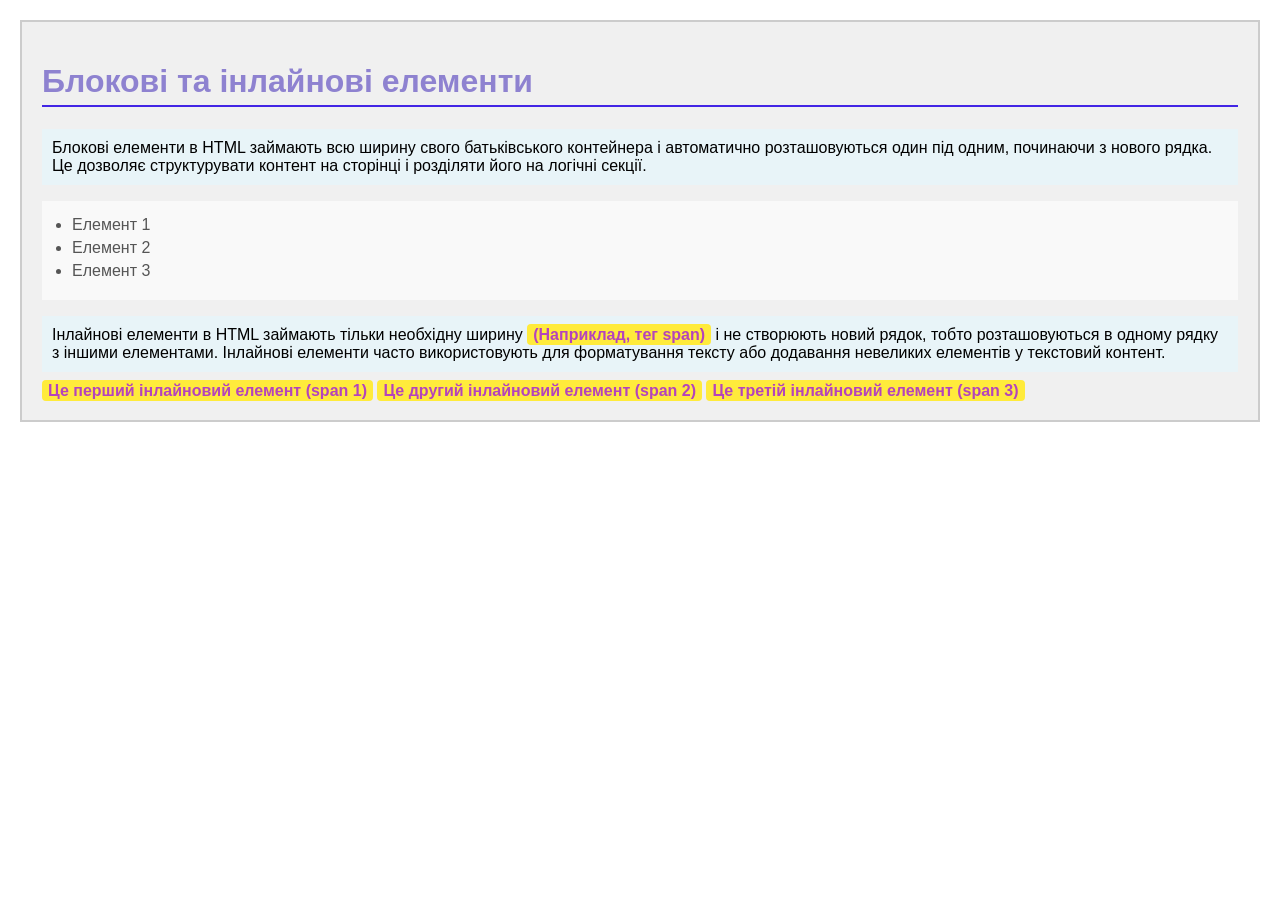
==== index.html @ 32ee2135 "Add files via upload" ====
<!DOCTYPE html>
<html lang="uk">
<head>
  <meta charset="UTF-8">
  <meta name="viewport" content="width=device-width, initial-scale=1.0">
  <title>Блокові та інлайнові елементи</title>
  <link rel="stylesheet" href="style.css">
</head>
<body>
  <div>
<h1> Блокові та інлайнові елементи</h1>
<p>Блокові елементи в HTML займають всю ширину свого батьківського контейнера і автоматично розташовуються один під одним, починаючи з нового рядка. Це дозволяє структурувати контент на сторінці і розділяти його на логічні секції.</p>
<ul>
  <li>Елемент 1</li>
  <li>Елемент 2</li>
  <li>Елемент 3</li>
</ul>
<p>Інлайнові елементи в HTML займають тільки необхідну ширину <span> (Наприклад, тег <strong>span</strong>)</span> і не створюють новий рядок, тобто розташовуються в одному рядку з іншими елементами. Інлайнові елементи часто використовують для форматування тексту або додавання невеликих елементів у текстовий контент.</p>

<span> Це перший інлайновий елемент (span 1)</span>
<span> Це другий інлайновий елемент (span 2)</span>
<span> Це третій інлайновий елемент (span 3)</span>

  </div> 
</body>
</html>
---- style.css ----
div{
  background-color: #f0f0f0;
  padding: 20px;
  border: 2px solid #ccc;
}


h1{
color: rgb(142, 130, 208);
border-bottom: 2px solid rgb(66, 37, 229);
padding-bottom: 5px;
}

p{
  background-color: #e8f4f8;
  padding: 10px;
  margin-bottom: 10px;

}
ul{
  background-color: #f9f9f9;
  padding: 15px 30px
}
li{
  color: #555;
  margin-bottom: 5px;
}
span{
  background-color: #ffeb3b;
  color: #b443bc;
  font-weight: bold;
  padding: 2px 6px;
  border-radius: 4px;

}

.box {
  display: block;
  width: 200px;
  height: 100px;
  background-color: rgb(28, 247, 43);
  margin-bottom: 10px;
}
.inline-element {
  display: inline;
  background-color: rgb(33, 36, 214);
}

.box2{
  display: inline-block;
  width: 150px;
  height: 80px;
  background-color: rgb(200, 78, 22);
}

.container{
  display: flex;
  justify-content: space-between; 
  align-items: center;   
  color: rgb(230, 234, 28);     
  background-color: rgb(235, 84, 235); 
  }

.border-box {
    box-sizing: border-box;
    width: 100px;
    padding: 10px;
    border: 5px solid black;
}
.content-box {
    box-sizing: content-box;
    width: 100px;
    padding: 10px;
    border: 5px solid black;
}


.container2 {
  width: 100%;
  max-width: 800px;
  margin: 0 auto;
  border: 2px solid #333;
  padding: 15px;
  background-color: #f9f9f9;
}


.box {
  width: 200px;
  height: 200px;
  color: rgb(107, 252, 114);
  text-align: center;
  line-height: 100px;
  font-weight: bold;
}


.float-left {
  float: left;
  background-color: #3498db;
  margin-right: 15px; 
  margin-bottom: 10px;
}


.float-right {
  float: right;
  background-color: #e74c3c;
  margin-left: 15px; 
  margin-bottom: 10px;
}


.clear {
  clear: both;
}
.box5{
 width: 250px;       
 height: 150px;      
 border: 2px solid #333;
 padding: 10px;
 margin-bottom: 20px;
 background-color: #f9f9f9;
 overflow: auto;
}
.box6{
 width: 250px;       
 height: 150px;      
 border: 2px solid #333;
 padding: 10px;
 margin-bottom: 20px;
 background-color: #24d83c;
 overflow: hidden;
}

.box7{
 width: 250px;      
 height: 150px;      
 border: 2px solid #333;
 padding: 10px;
 margin-bottom: 20px;
 background-color: #4023b7;
 overflow: scroll;
}

.box8{
 width: 250px;      
 height: 150px;      
 border: 2px solid #333;
 padding: 10px;
 margin-bottom: 20px;
 background-color: #dbef27;
 overflow: visible;
}

/* Базові стилі для сторінки */
body {
  font-family: sans-serif;
  padding: 20px;
  margin: 0;
}


.box-static {
  position: static;
  background-color: #d30707;
  padding: 15px;
  margin-bottom: 20px;
}


.box-relative {
  position: relative;
  top: 15px;
  left: 20px;
  background-color: #1caef2;
  padding: 15px;
  margin-bottom: 35px; 
}


.parent-container {
  position: relative; 
  width: 100%;
  max-width: 400px;
  height: 120px;
  background-color: #f5f5f5;
  border: 2px dashed #d09e9e;
  padding: 10px;
  box-sizing: border-box;
}

.box-absolute {
  position: absolute;
  top: 10px;
  right: 10px;
  background-color: #bc36d3;
  padding: 10px;
}


.box-fixed {
  position: fixed;
  bottom: 15px;
  right: 15px;
  background-color: #f34510;
  padding: 12px 20px;
  border-radius: 8px;
  box-shadow: 0 2px 10px rgba(0, 0, 0, 0.2);
  z-index: 1000;
}


.box-sticky {
  position: sticky;
  top: 0; 
  background-color: #d6a5d3;
  padding: 15px;
  font-weight: bold;
  box-shadow: 0 2px 5px rgba(237, 3, 3, 0.1);
}


.scroll-space {
  height: 1200px;
  background-color: #fafafa;
  padding-top: 20px;
  margin-top: 10px;
}
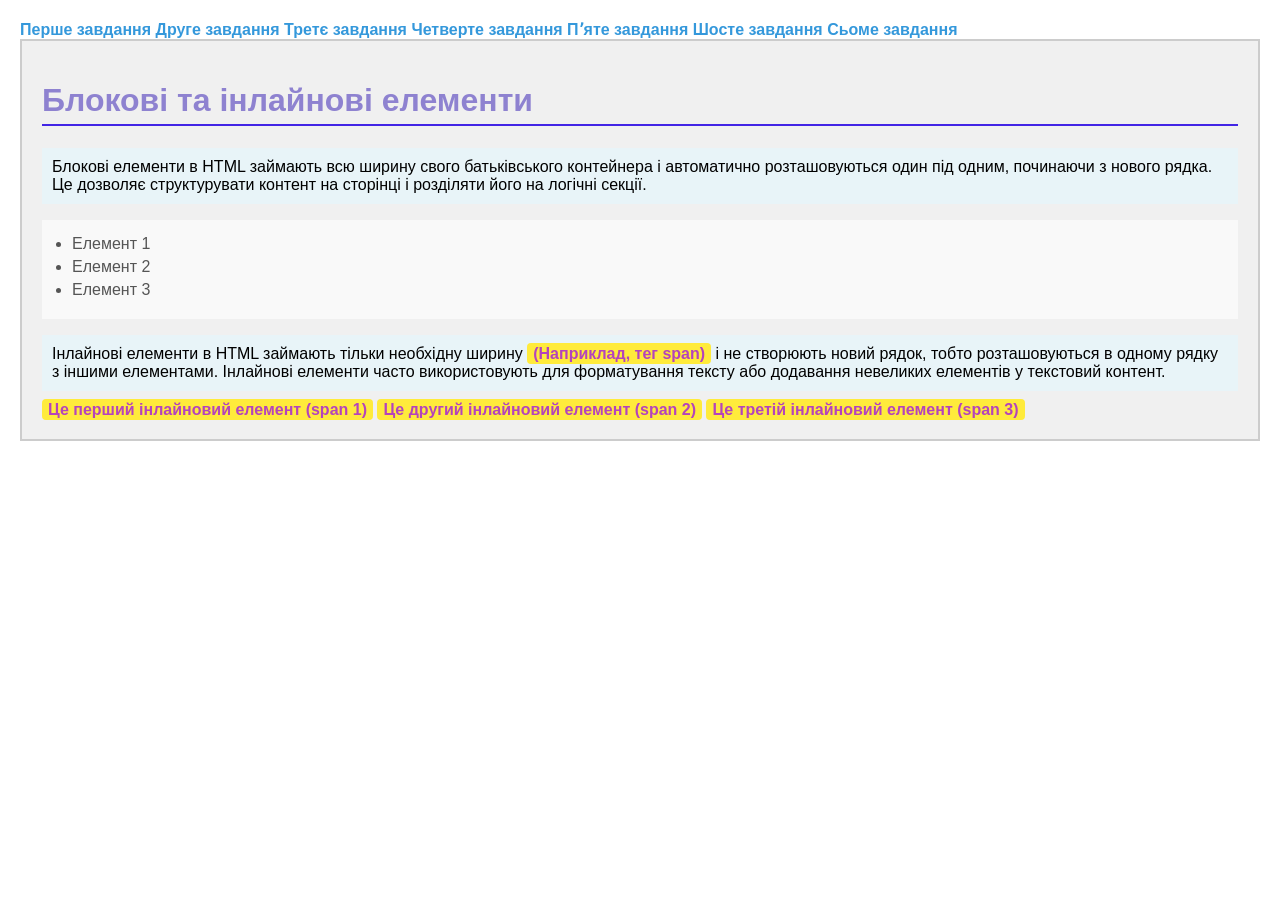
==== commit 262a05c0: "Оновлено файл у home-work-7" ====
--- a/index.html
+++ b/index.html
@@ -7,6 +7,13 @@
   <link rel="stylesheet" href="style.css">
 </head>
 <body>
+  <a href="index.html">Перше завдання</a>
+  <a href="index2.html">Друге завдання</a>
+  <a href="index3.html">Третє завдання</a>
+  <a href="index4.html">Четверте завдання</a>
+  <a href="index5.html">Пʼяте завдання</a>
+  <a href="index6.html">Шосте завдання</a>
+  <a href="index7.html">Сьоме завдання</a>
   <div>
 <h1> Блокові та інлайнові елементи</h1>
 <p>Блокові елементи в HTML займають всю ширину свого батьківського контейнера і автоматично розташовуються один під одним, починаючи з нового рядка. Це дозволяє структурувати контент на сторінці і розділяти його на логічні секції.</p>
--- a/style.css
+++ b/style.css
@@ -4,7 +4,15 @@
   border: 2px solid #ccc;
 }
 
-
+a{
+  color: #3498db;
+  text-decoration: none;
+  font-weight: bold;
+}
+a:hover {
+  color: #d09e9e;
+  text-decoration: underline;
+}
 h1{
 color: rgb(142, 130, 208);
 border-bottom: 2px solid rgb(66, 37, 229);
@@ -153,7 +161,7 @@
  overflow: visible;
 }
 
-/* Базові стилі для сторінки */
+
 body {
   font-family: sans-serif;
   padding: 20px;
